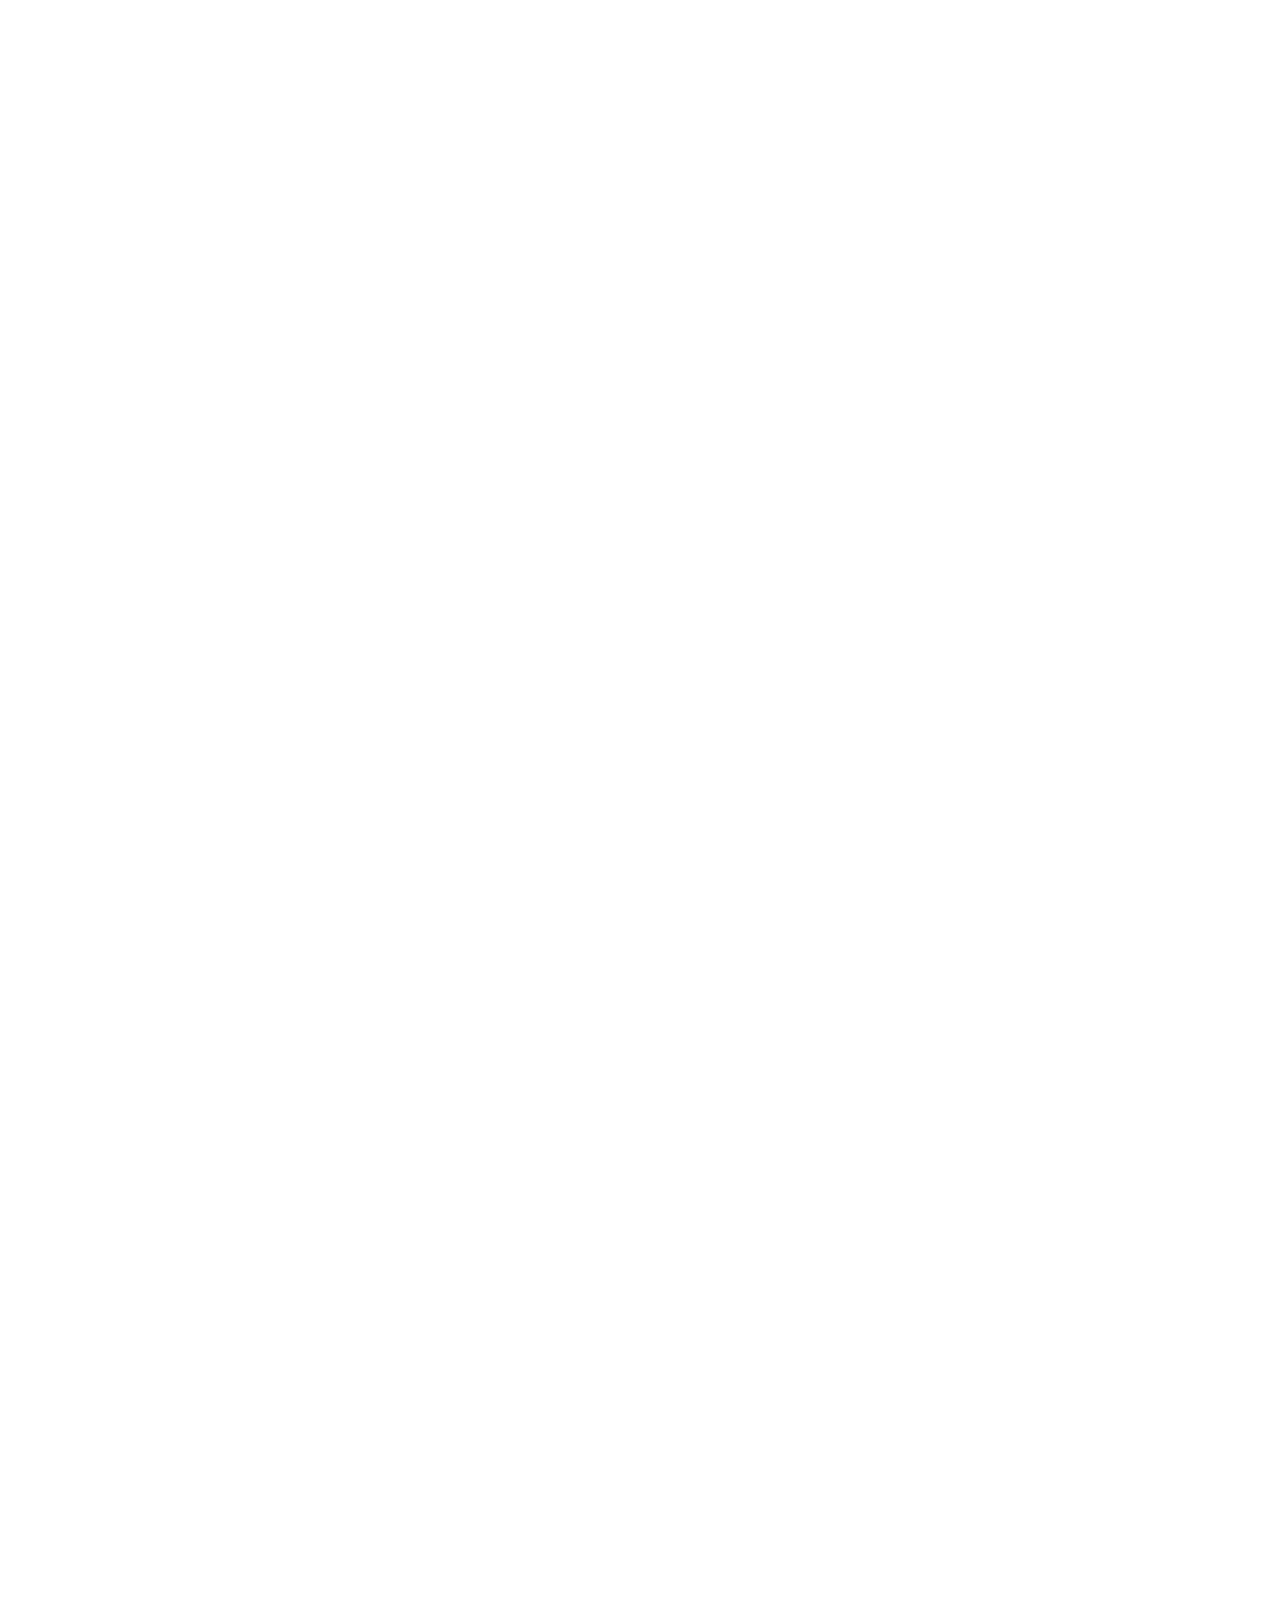
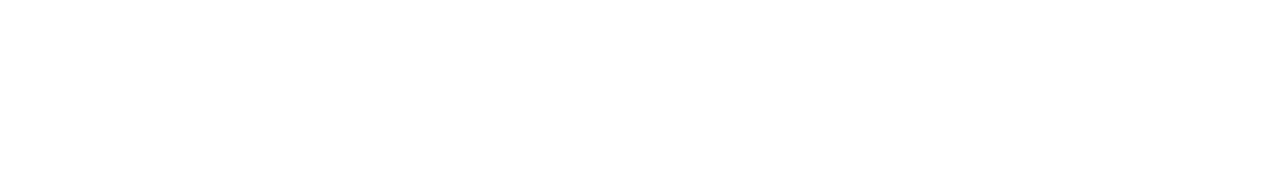
==== index.html @ 528e900a "Site updated: 2021-07-26 12:54:38" ====
<!DOCTYPE html>
<!--[if lte IE 8 ]>
<html class="ie" xmlns="http://www.w3.org/1999/xhtml" xml:lang="en-US" lang="en-US">
<![endif]-->
<!--[if (gte IE 9)|!(IE)]><!-->
<!--
***************  *      *     *
      8          *    *       *
      8          *  *         *
      8          **           *
      8          *  *         *
      8          *    *       *
      8          *      *     *
      8          *        *   ***********    -----Theme By Kieran(http://go.kieran.top)
-->
<html xmlns="http://www.w3.org/1999/xhtml" xml:lang="zh-CN" lang="zh-CN">
<!--<![endif]-->

<head>
  <title>Hexo</title>
  <!-- Meta data -->
    <meta http-equiv="Content-Type" content="text/html" charset="UTF-8" >
    <meta http-equiv="X-UA-Compatible" content="IE=edge"/>
    <meta name="viewport" content="width=device-width, initial-scale=1.0" />
    <meta name="generator" content="Hexo">
    <meta name="author" content="John Doe">
    <meta name="description" content="" />
    <meta name="keywords" content="" />

    <!-- Favicon, (keep icon in root folder) -->
    <link rel="Shortcut Icon" href="/img/favicon.ico" type="image/ico">

    <link rel="alternate" href="/atom.xml" title="Hexo" type="application/atom+xml">
    <link rel="stylesheet" href="/css/all.css" media="screen" type="text/css">
    
    <link rel="stylesheet" href="/highlightjs/vs.css" type="text/css">
    

    <!--[if IE 8]>
    <link rel="stylesheet" type="text/css" href="/css/ie8.css" />
    <![endif]-->

    <!-- jQuery | Load our jQuery, with an alternative source fallback to a local version if request is unavailable -->
    <script src="/js/jquery-1.11.1.min.js"></script>
    <script>window.jQuery || document.write('<script src="js/jquery-1.11.1.min.js"><\/script>')</script>

    <!-- Load these in the <head> for quicker IE8+ load times -->
    <!-- HTML5 shim and Respond.js IE8 support of HTML5 elements and media queries -->
    <!--[if lt IE 9]>
    <script src="/js/html5shiv.min.js"></script>
    <script src="/js/respond.min.js"></script>
    <![endif]-->

  
  
  

  <style>.col-md-8.col-md-offset-2.opening-statement img{display:none;}</style>
</head>

<!--
<body class="home-template">
-->
<body id="index" class="lightnav animsition">

      <!-- ============================ Off-canvas navigation =========================== -->

    <div class="sb-slidebar sb-right sb-style-overlay sb-momentum-scrolling">
        <div class="sb-close" aria-label="Close Menu" aria-hidden="true">
            <img src="/img/close.png" alt="Close"/>
        </div>
        <!-- Lists in Slidebars -->
        <ul class="sb-menu">
            <li><a href="/" class="animsition-link" title="Home">Home</a></li>
            <li><a href="/archives" class="animsition-link" title="archive">archives</a></li>
            <!-- Dropdown Menu -->
			 
            <li>
                <a class="sb-toggle-submenu">Works<span class="sb-caret"></span></a>
                <ul class="sb-submenu">
                    
                        <li><a href="/" target="_BLANK" class="animsition-link">AAA</a></li>
                    
                        <li><a href="/atom.xml" target="_BLANK" class="animsition-link">BBB</a></li>
                    
                </ul>
            </li>
            
            
            
            <li>
                <a class="sb-toggle-submenu">Links<span class="sb-caret"></span></a>
                <ul class="sb-submenu">
                    
                    <li><a target="_blank" rel="noopener" href="http://go.kieran.top/" class="animsition-link">Kieran</a></li>
                    
                    <li><a target="_blank" rel="noopener" href="http://domain.com/" class="animsition-link">Name</a></li>
                    
                </ul>
            </li>
            
        </ul>
        <!-- Lists in Slidebars -->
        <ul class="sb-menu secondary">
            
            <li><a href="/about.html" class="animsition-link" title="about">About</a></li>
            <li><a href="/atom.xml" class="animsition-link" title="rss">RSS</a></li>
        </ul>
    </div>
    
    <!-- ============================ END Off-canvas navigation =========================== -->

    <!-- ============================ #sb-site Main Page Wrapper =========================== -->

    <div id="sb-site">
        <!-- #sb-site - All page content should be contained within this id, except the off-canvas navigation itself -->

        <!-- ============================ Header & Logo bar =========================== -->

        <div id="navigation" class="navbar navbar-fixed-top">
            <div class="navbar-inner">
                <div class="container">
                    <!-- Nav logo -->
                    <div class="logo">
                        <a href="/" title="Logo" class="animsition-link">
                         <img src="/img/logo.png" alt="Logo" width="35px;"/> 
                        </a>
                    </div>
                    <!-- // Nav logo -->
                    <!-- Info-bar -->
                    <nav>
                        <ul class="nav">
                            <li><a href="/" class="animsition-link">Hexo</a></li>
                            <li class="nolink"><span>Always </span>Creative.</li>
                            
                            <li><a href="https://github.com/" title="Github" target="_blank"><i class="icon-github"></i></a></li>
                            
                            
                            <li><a href="https://twitter.com/" title="Twitter" target="_blank"><i class="icon-twitter"></i></a></li>
                            
                            
                            <li><a href="https://www.facebook.com/" title="Facebook" target="_blank"><i class="icon-facebook"></i></a></li>
                            
                            
                            <li><a href="https://google.com/" title="Google-Plus" target="_blank"><i class="icon-google-plus"></i></a></li>
                            
                            
                            <li><a href="http://weibo.com/" title="Sina-Weibo" target="_blank"><i class="icon-sina-weibo"></i></a></li>
                            
                            <li class="nolink"><span>Welcome!</span></li>
                        </ul>
                    </nav>
                    <!--// Info-bar -->
                </div>
                <!-- // .container -->
                <div class="learnmore sb-toggle-right">More</div>
                <button type="button" class="navbar-toggle menu-icon sb-toggle-right" title="More">
                <span class="sr-only">Toggle navigation</span>
                <span class="icon-bar before"></span>
                <span class="icon-bar main"></span>
                <span class="icon-bar after"></span>
                </button>
            </div>
            <!-- // .navbar-inner -->
        </div>

        <!-- ============================ Header & Logo bar =========================== -->


      <!-- ============================ Hero Image =========================== -->

<section id="hero" class="scrollme">
    <div class="container-fluid element-img" style="background: url(/img/bg_img.jpg) no-repeat center center fixed;background-size: cover">
        <div class="row">
            <div class="col-xs-12 col-sm-8 col-sm-offset-2 col-md-8 col-md-offset-2 vertical-align cover boost text-center">
                <div class="center-me animateme" data-when="exit" data-from="0" data-to="0.6" data-opacity="0" data-translatey="100">
                    <div>
                        
                        <h2>YOU'VE MADE A <span>BRAVE</span> DECISION, WELCOME.</h2>
                        <p></p>
                        
                        <h2></h2>
                        <p>每一个不曾起舞的日子都是对生命的辜负。</p>
                        

                    </div>
                </div>
            </div>
            <!-- // .col-md-12 -->
        </div>
        <div class="herofade beige-dk"></div>
    </div>
</section>

<!-- Height spacing helper -->
<div class="heightblock"></div>
<!-- // End height spacing helper -->

<!-- ============================ END Hero Image =========================== -->
<!-- ============================ Content =========================== -->

<section id="intro">
    <div class="container">
        
        <div class="row">
            <div class="col-md-8 col-md-offset-2 opening-statement">
                <div class="col-md-4">
                    <h3><a href="/2021/07/26/one-day/">one day</a></h3>
                    <span>
                        <span class="post-meta">
      <time datetime="2021-07-25T16:56:43.000Z" itemprop="datePublished">
          2021-07-26
      </time>
    
</span>
                    </span>
                </div>
                <div class="col-md-8">
                    <p>
                      
                        
                      
                    </p>
                    
                    <p class="pull-right readMore">
                        <a href="/2021/07/26/one-day/">Read More...</a>
                    </p>
                    
                </div>
                <div class="clearfix"></div>
                <hr class="nogutter">
            </div>
        </div>
        
        <div class="row">
            <div class="col-md-8 col-md-offset-2 opening-statement">
                <div class="col-md-4">
                    <h3><a href="/2021/07/26/hello-world/">Hello World</a></h3>
                    <span>
                        <span class="post-meta">
      <time datetime="2021-07-25T16:53:11.938Z" itemprop="datePublished">
          2021-07-26
      </time>
    
</span>
                    </span>
                </div>
                <div class="col-md-8">
                    <p>
                      
                        Welcome to Hexo! This is your very first post. Check documentation for more info. If you get any problems when using Hexo, you can find the answer in troubleshooting or you can ask me on GitHub.
Quick StartCreate a new p
                      
                    </p>
                    
                    <p class="pull-right readMore">
                        <a href="/2021/07/26/hello-world/">Read More...</a>
                    </p>
                    
                </div>
                <div class="clearfix"></div>
                <hr class="nogutter">
            </div>
        </div>
        
        <nav class="pagination" role="pagination">
          
          
        </nav>
    </div>
</section>
<section id="statement">
    <div class="container text-center wow fadeInUp" data-wow-delay="0.5s">
        <div class="row">
            <p>虽然还没想好写点什么，但是总觉得这里放句话比较和谐。</p>
        </div>
    </div>
</section>
<!-- ============================ END Content =========================== -->

      
<!-- ============================ Footer =========================== -->

<footer>
    <div class="container">
            <div class="copy">
                <p>
                    &copy; 2014<script>new Date().getFullYear()>2010&&document.write("-"+new Date().getFullYear());</script>, Content By John Doe. All Rights Reserved.
                </p>
                <p>Theme By <a target="_blank" rel="noopener" href="//go.kieran.top" style="color: #767D84">Kieran</a></p>
            </div>
            <div class="social">
                <ul>
                    
                    <li><a href="https://github.com/" title="Github" target="_blank"><i class="icon-github"></i></a>&nbsp;</li>
                    
                    
                    <li><a href="https://twitter.com/" title="Twitter" target="_blank"><i class="icon-twitter"></i></a>&nbsp;</li>
                    
                    
                    <li><a href="https://www.facebook.com/" title="Facebook" target="_blank"><i class="icon-facebook"></i></a>&nbsp;</li>
                    
                    
                    <li><a href="https://google.com/" title="Google-Plus" target="_blank"><i class="icon-google-plus"></i></a>&nbsp;</li>
                    
                    
                    <li><a href="http://weibo.com/" title="Sina-Weibo" target="_blank"><i class="icon-sina-weibo"></i></a>&nbsp;</li>
                    
                </ul>
            </div>
            <div class="clearfix"> </div>
        </div>
</footer>

<!-- ============================ END Footer =========================== -->
      <!-- Load our scripts -->
<!-- Resizable 'on-demand' full-height hero -->
<script type="text/javascript">
    var resizeHero = function () {
        var hero = $(".cover,.heightblock"),
            window1 = $(window);
        hero.css({
            "height": window1.height()
        });
    };

    resizeHero();

    $(window).resize(function () {
        resizeHero();
    });
</script>
<script src="/js/plugins.min.js"></script><!-- Bootstrap core and concatenated plugins always load here -->
<script src="/js/scripts.js"></script><!-- Theme scripts -->


<link rel="stylesheet" href="/fancybox/jquery.fancybox.css" media="screen" type="text/css">
<script src="/fancybox/jquery.fancybox.pack.js"></script>
<script type="text/javascript">
$('#intro').find('img').each(function(){
  var alt = this.alt;

  if (alt){
    $(this).after('<span class="caption" style="display:none">' + alt + '</span>');
  }

  $(this).wrap('<a href="' + this.src + '" title="' + alt + '" class="fancybox" rel="gallery" />');
});
(function($){
  $('.fancybox').fancybox();
})(jQuery);
</script>



      
</body>
</html>
---- highlightjs/vs.css ----
/*

Visual Studio-like style based on original C# coloring by Jason Diamond <jason@diamond.name>

*/
pre code {
  display: block; padding: 0.5em;
}

pre .comment,
pre .annotation,
pre .template_comment,
pre .diff .header,
pre .chunk,
pre .apache .cbracket {
  color: rgb(0, 128, 0);
}

pre .keyword,
pre .id,
pre .built_in,
pre .smalltalk .class,
pre .winutils,
pre .bash .variable,
pre .tex .command,
pre .request,
pre .status,
pre .nginx .title,
pre .xml .tag,
pre .xml .tag .value {
  color: rgb(0, 0, 255);
}

pre .string,
pre .title,
pre .parent,
pre .tag .value,
pre .rules .value,
pre .rules .value .number,
pre .ruby .symbol,
pre .ruby .symbol .string,
pre .aggregate,
pre .template_tag,
pre .django .variable,
pre .addition,
pre .flow,
pre .stream,
pre .apache .tag,
pre .date,
pre .tex .formula,
pre .coffeescript .attribute {
  color: rgb(163, 21, 21);
}

pre .ruby .string,
pre .decorator,
pre .filter .argument,
pre .localvars,
pre .array,
pre .attr_selector,
pre .pseudo,
pre .pi,
pre .doctype,
pre .deletion,
pre .envvar,
pre .shebang,
pre .preprocessor,
pre .userType,
pre .apache .sqbracket,
pre .nginx .built_in,
pre .tex .special,
pre .prompt {
  color: rgb(43, 145, 175);
}

pre .phpdoc,
pre .javadoc,
pre .xmlDocTag {
  color: rgb(128, 128, 128);
}

pre .vhdl .typename { font-weight: bold; }
pre .vhdl .string { color: #666666; }
pre .vhdl .literal { color: rgb(163, 21, 21); }
pre .vhdl .attribute { color: #00B0E8; }

pre .xml .attribute { color: rgb(255, 0, 0); }
---- css/ie8.css ----
/* IE8 Template Styles & Fixes */

/* Polyfill for full-scale background images in IE */
#hero,
#fallback,
.element-img,
#featured .featured-item,
.overview-img,
#page-header {
	background-size: cover;
	-ms-behavior: url(includes/backgroundsize.min.htc);
	behavior: url(includes/backgroundsize.min.htc);
}
.wow {
	visibility: visible !important;
}

#page-header {
	width: 100%
}

html.sb-init.sb-active.sb-active-right,
html.sb-init.sb-active.sb-active-right #featured a,
html.sb-init.sb-active.sb-active-right ul.filters li p,
html.sb-init.sb-active.sb-active-right #projects .projects .label-text h3 a {
	cursor: default;
}
/* For further info on how to select rgba compatible values for IE8, see > http://css-tricks.com/rgba-browser-support/ */
.navbar-inner.lightnav-alt,
#blog-post .navbar-inner { 
	background:transparent;
	filter:progid:DXImageTransform.Microsoft.gradient(startColorstr=#E6FFFFFF,endColorstr=#E6FFFFFF); 
	zoom: 1;
}
#featured a.meta {
	background:transparent;
	filter:progid:DXImageTransform.Microsoft.gradient(startColorstr=#80000000,endColorstr=#80000000); 
	zoom: 1;
	position: absolute;
	top: 0;
	bottom: 0;
	left: 0;
	right: 0;
}
#featured a.meta:hover {
	background:transparent;
	filter:progid:DXImageTransform.Microsoft.gradient(startColorstr=#B3000000,endColorstr=#B3000000); 
	zoom: 1;
}
.map-cover {
	background:transparent;
	filter:progid:DXImageTransform.Microsoft.gradient(startColorstr=#B3131313,endColorstr=#B3131313); 
	zoom: 1;
}
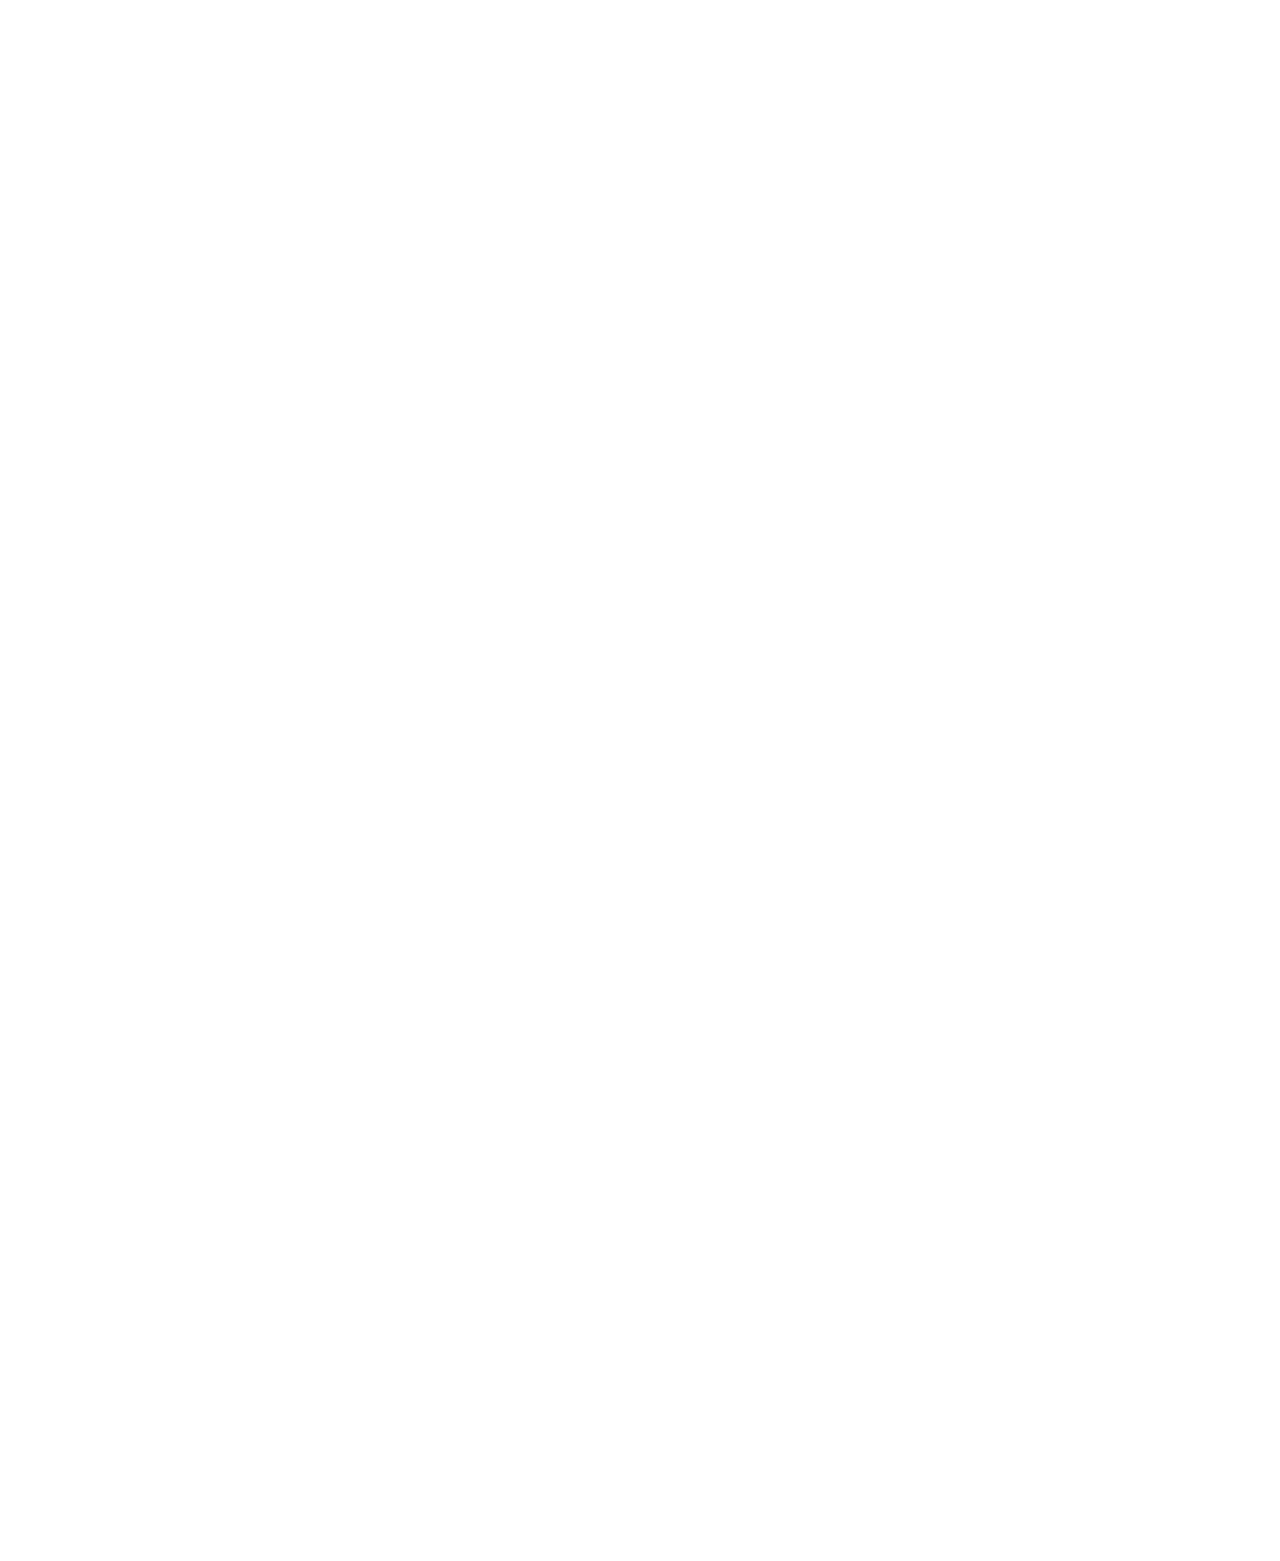
==== commit 21bb2b6e: "Site updated: 2021-08-04 00:25:47" ====
--- a/index.html
+++ b/index.html
@@ -176,11 +176,11 @@
                 <div class="center-me animateme" data-when="exit" data-from="0" data-to="0.6" data-opacity="0" data-translatey="100">
                     <div>
                         
-                        <h2>YOU'VE MADE A <span>BRAVE</span> DECISION, WELCOME.</h2>
+                        <h2>Don‘t worry about disappear I love life</h2>
                         <p></p>
                         
                         <h2></h2>
-                        <p>每一个不曾起舞的日子都是对生命的辜负。</p>
+                        <p>人赖以生存的是自己的长处，人赖以奋斗的是自己的虚荣</p>
                         
 
                     </div>
@@ -201,36 +201,6 @@
 
 <section id="intro">
     <div class="container">
-        
-        <div class="row">
-            <div class="col-md-8 col-md-offset-2 opening-statement">
-                <div class="col-md-4">
-                    <h3><a href="/2021/07/26/one-day/">one day</a></h3>
-                    <span>
-                        <span class="post-meta">
-      <time datetime="2021-07-25T16:56:43.000Z" itemprop="datePublished">
-          2021-07-26
-      </time>
-    
-</span>
-                    </span>
-                </div>
-                <div class="col-md-8">
-                    <p>
-                      
-                        
-                      
-                    </p>
-                    
-                    <p class="pull-right readMore">
-                        <a href="/2021/07/26/one-day/">Read More...</a>
-                    </p>
-                    
-                </div>
-                <div class="clearfix"></div>
-                <hr class="nogutter">
-            </div>
-        </div>
         
         <div class="row">
             <div class="col-md-8 col-md-offset-2 opening-statement">
@@ -272,7 +242,7 @@
 <section id="statement">
     <div class="container text-center wow fadeInUp" data-wow-delay="0.5s">
         <div class="row">
-            <p>虽然还没想好写点什么，但是总觉得这里放句话比较和谐。</p>
+            <p>英雄 永远孤独</p>
         </div>
     </div>
 </section>
